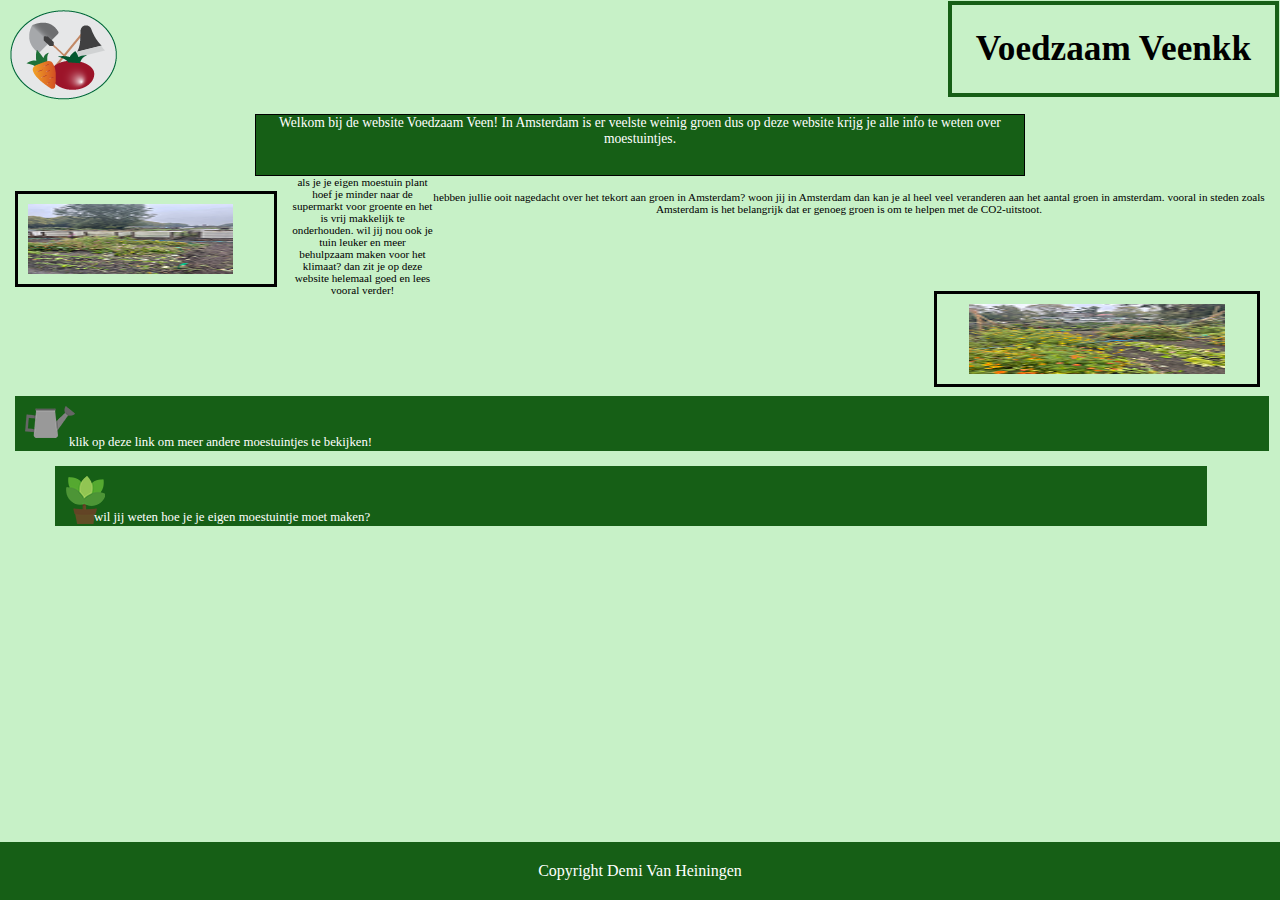
==== project_website/index.html @ add81792 "versie1" ====
<!DOCTYPE html>
<html lang="en">
<head>
    <meta charset="UTF-8">
    <meta name="viewport" content="width=device-width, initial-scale=1.0">
    <link rel="stylesheet" href="style.css">
    <title>Voedzaam Veen</title>
</head>
<body>
    <header>
        <img src="logo_project.png" alt="logo"> 
        <div class="topbar5">
            <h1>Voedzaam Veenkk</h1>
        </div>
    </header>
    <main>
        <div class="box">Welkom bij de website Voedzaam Veen! In Amsterdam is er veelste weinig groen dus op deze website krijg je alle info te weten over moestuintjes.</div>  
            <div class="imgbox1">
            <ul>   
                <li><img src="homepagina2eind.png" alt="foto home"></li>
            </ul>
            </div>
            <div class="textbox1">
                 <ul>
                     <li>hebben jullie ooit nagedacht over het tekort aan groen in Amsterdam? woon jij in Amsterdam dan kan je al heel veel veranderen aan het aantal groen in amsterdam.
                         vooral in steden zoals Amsterdam is het belangrijk dat er genoeg groen is om te helpen met de CO2-uitstoot.
                     </li>
                 </ul>
             </div>
             <div class="textbox2">
                <ul>  
                     <li>als je je eigen moestuin plant hoef je minder naar de supermarkt voor groente en het is vrij makkelijk te onderhouden. wil jij nou ook 
                        je tuin leuker en meer behulpzaam maken voor het klimaat? dan zit je op deze website helemaal goed en lees vooral verder!
                     </li>
                </ul>
             </div>
             <div class="imgbox2">
                <ul>
                    <li><img src="homepaginaeind.png" alt="foto home"></li>
                 </ul>
             </div>
         <nav>
             <div class="containerbox1">
                 <a href="promo.html"><img src="project_gietericoontjeg.png" alt="gieter icoon">
                   <p>klik op deze link om meer andere moestuintjes te bekijken!</p>
                 </a>
             </div>
             <div class="containerbox">
                 <a href="tipsandtricks.html"><img src="icoontje_plant_project.png" alt="Plant icoon">
                    <p>wil jij weten hoe je je eigen moestuintje moet maken?</p>
                </a>
             </div>
         </nav>
    </main>
    <footer>
        <p>Copyright Demi Van Heiningen</p>
    </footer>
</body>
</html>
---- project_website/style.css ----
* {
    margin: 0;
    padding: 0;
}

header {
    background-color: rgb(199, 241, 199);
}

main {
    background-color: rgb(199, 241, 199);
}

h1 {
    float: right;
    padding: 24px;
    border: 4px solid rgb(22, 95, 22);
    margin: 1px;
}

img {
    padding: 10px;
}

 .box { 
    width: 60%;
    height: 50px;
    margin: auto;
    border: 1px solid black;
    background-color: rgb(22, 95, 22);
    text-align: center;
    padding-bottom: 10px; 
    color: white;
    font-size: 0.85em;
 }

 .imgbox1 {
    width: 20%;
    height: 80px;
    margin: 15px;
    border: 3px solid black;
    color: rgb(22, 95, 22);
    background-color: rgb(199, 241, 199);
    padding-bottom: 10px; 
    float: left;
 }

 .imgbox1 img {
    height: 70px;
    width: 80%;
 }

 .textbox1 {
    width: 65%;
    height: 90px;
    margin-top: 15px;
    margin-right: 15px;
    text-align: center;
    padding-bottom: 10px;
    float: right;
    font-size: 0.7em;
 } 

 .textbox2 {
    width: 60%;
    height: 90px;
    text-align: center;
    padding-bottom: 10px;
    font-size: 0.70em;
 } 

 .imgbox2 {
    width: 25%;
    height: 80px;
    margin-right: 20px;
    border: 3px solid black;
    background-color: rgb(199, 241, 199);
    text-align: center;
    color: rgb(22, 95, 22);
    padding-bottom: 10px; 
    float: right;
 }

 .imgbox2 img {
    height: 70px;
    width: 80%;
 }

 .containerbox1 {
    width: 98%;
    height: 55px;
    background-color: rgb(22, 95, 22);
    margin-top: 120px;
    margin-left: 15px;
    font-size: 0.8em;
 }

 .containerbox1 p {
    position: absolute;
    text-align: right;
    top: 435px;
    left: 69px;
    color: white;
 }

 .containerbox {
    width: 90%;
    height: 60px;
    margin-top: 15px;
    margin-left: 55px;
    background-color: rgb(22, 95, 22);
    align-items: flex-end;
    font-size: 0.8em;
 }

 .containerbox p {
    position: absolute;
    text-align: right;
    top: 510px;
    left: 94px;
    color: white;
 }

 .imgbox3 {
    width: 35%;
    height: 100px;
    margin: 15px;
    border: 3px solid rgb(22, 95, 22);
    text-align: center;
    color: rgb(22, 95, 22);
    padding-bottom: 10px; 
    font-size: 1em; 
    float: left;
 }

 .imgbox3 img {
    width: 75%;
    height: 90px;
 }

 .textbox3 {
    width: 48%;
    height: 90px;
    margin-top: 15px;
    margin-right: 15px;
    text-align: left;
    padding-bottom: 10px;
    float: right;
    font-size: 0.65em;
 }

 .imgbox4 {
    width: 35%;
    height: 100px;
    margin: 15px;
    border: 3px solid rgb(22, 95, 22);
    text-align: center;
    color: rgb(22, 95, 22);
    padding-bottom: 10px; 
    font-size: 1em; 
    float: right;
 }

 .imgbox4 img {
    width: 75%;
    height: 90px;
 }

 .textbox4 {
    width: 40%;
    height: 100px;
    margin-top: 15px;
    margin-right: 10px;
    margin-left: 20px;
    text-align: left;
    padding-bottom: 10px;
    font-size: 0.65em;
 }

 .containerbox3 {
    width: 90%;
    height: 60px;
    background-color: rgb(22, 95, 22);
    margin-top: 175px;
    margin-left: 15px;
    font-size: 0.8em;
 }

 .containerbox3 p {
    position: absolute;
    text-align: right;
    top: 490px;
    left: 73px;
    color: white;
 }

 .containerbox4 {
    width: 82%;
    height: 60px;
    background-color: rgb(22, 95, 22);
    margin-top: 25px;
    margin-left: 30px;
    font-size: 0.8em;
 }

 .containerbox4 p {
    position: absolute;
    text-align: right;
    top: 490px;
    left: 92px;
    color: white;
 }

ul {
    list-style: none;
}

.topbar {
    float: right;
    font-size: 1.5em;
    width: 40%;
}

.topbar5 {
    float: right;
    font-size: 1.1em;
    width: 40%;
}

.topbar2 {
    float: right;
    font-size: 1.0em;
    width: 65%;
}

.tipsbox {
    width: 80%;
    height: 310px;
    margin-left: 30px;
    border: 5px solid black;
    background-color: rgb(22, 95, 22);
    text-align: left;
    color: white;
}

.tipsbox h1 {
    font-size: 1.2em;
    border: 2px solid black;
}

.tipsbox li {
    font-size: 0.9em;
}

 body {
    display: flex;
    flex-direction: column;
    min-height: 100vh;
}

main {
    align-items: center;
    flex-grow: 1;
}

footer {
    background-color: rgb(22, 95, 22);
    text-align: center;
    padding: 20px;
    color: white;
}
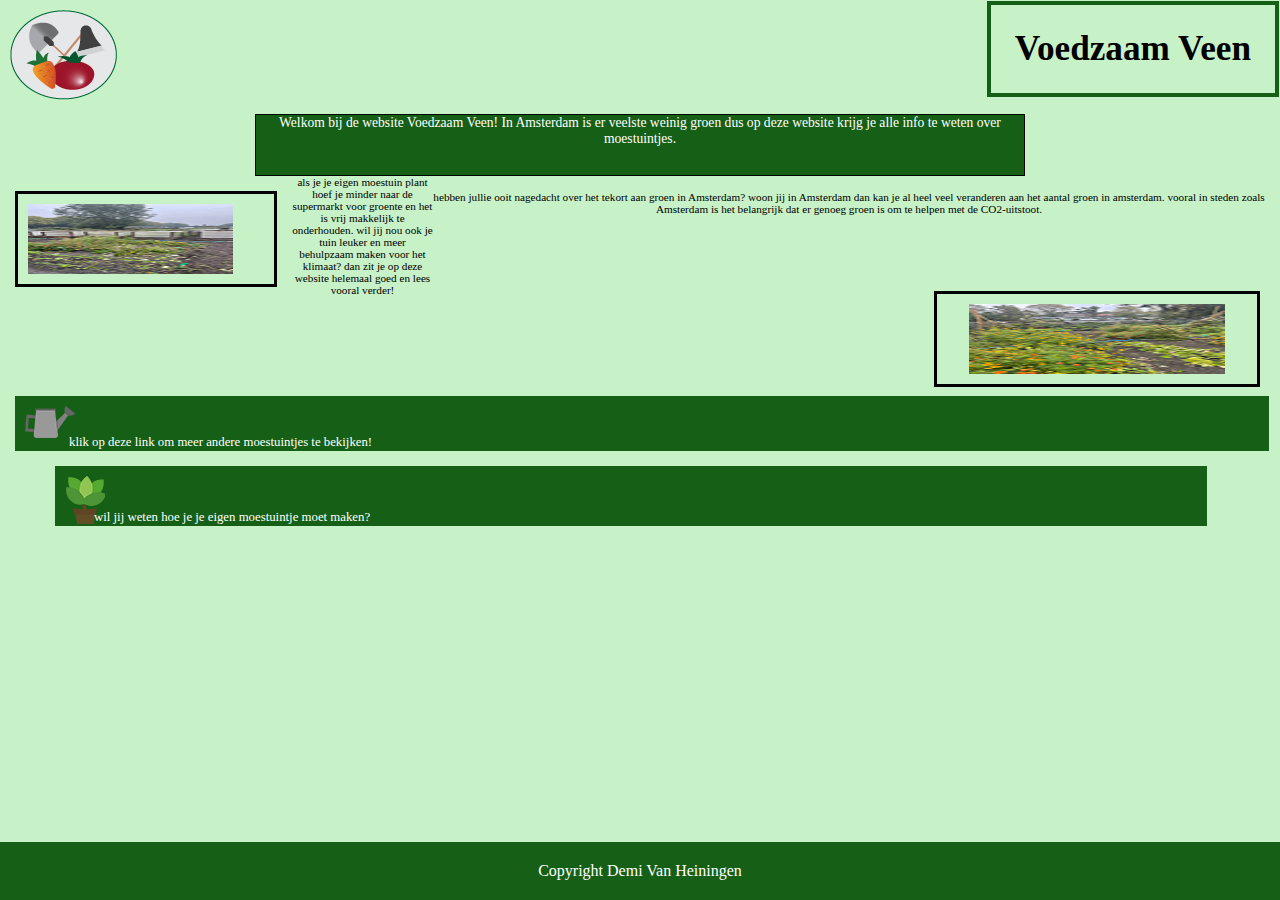
==== commit 2fdc6f1f: "v4" ====
--- a/project_website/index.html
+++ b/project_website/index.html
@@ -10,7 +10,7 @@
     <header>
         <img src="logo_project.png" alt="logo"> 
         <div class="topbar5">
-            <h1>Voedzaam Veenkk</h1>
+            <h1>Voedzaam Veen</h1>
         </div>
     </header>
     <main>
